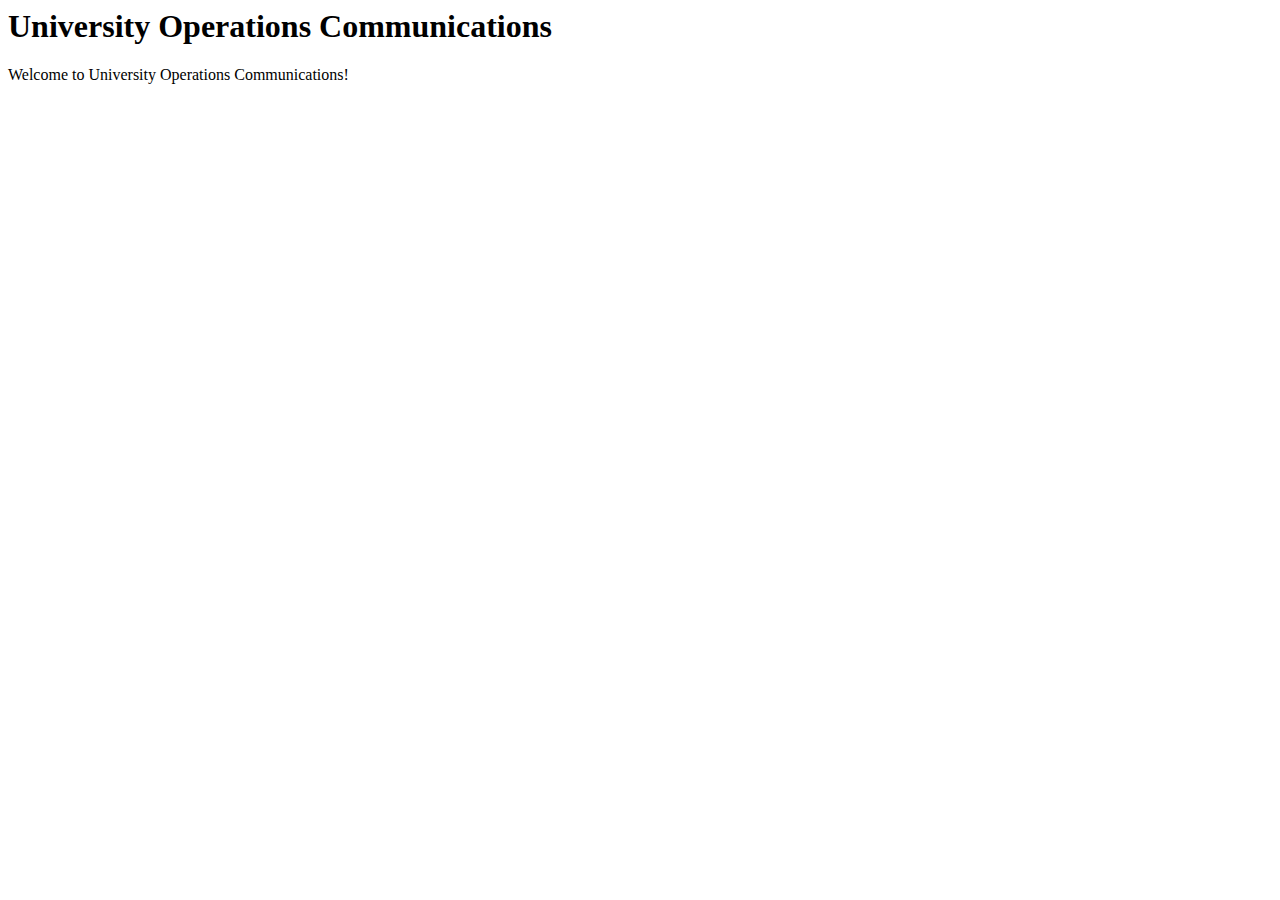
==== Unit_1/index.html @ 6b4947be "second try" ====
<html>
<head>
<meta http-equiv="Content-Type" content="text/html; charset=us-ascii">
<link rel="stylesheet" type="text/css" href="css/style.css">
</head>
<body>
<h1>University Operations Communications</h1>
<p>Welcome to University Operations Communications!</p>
</body>
</html>
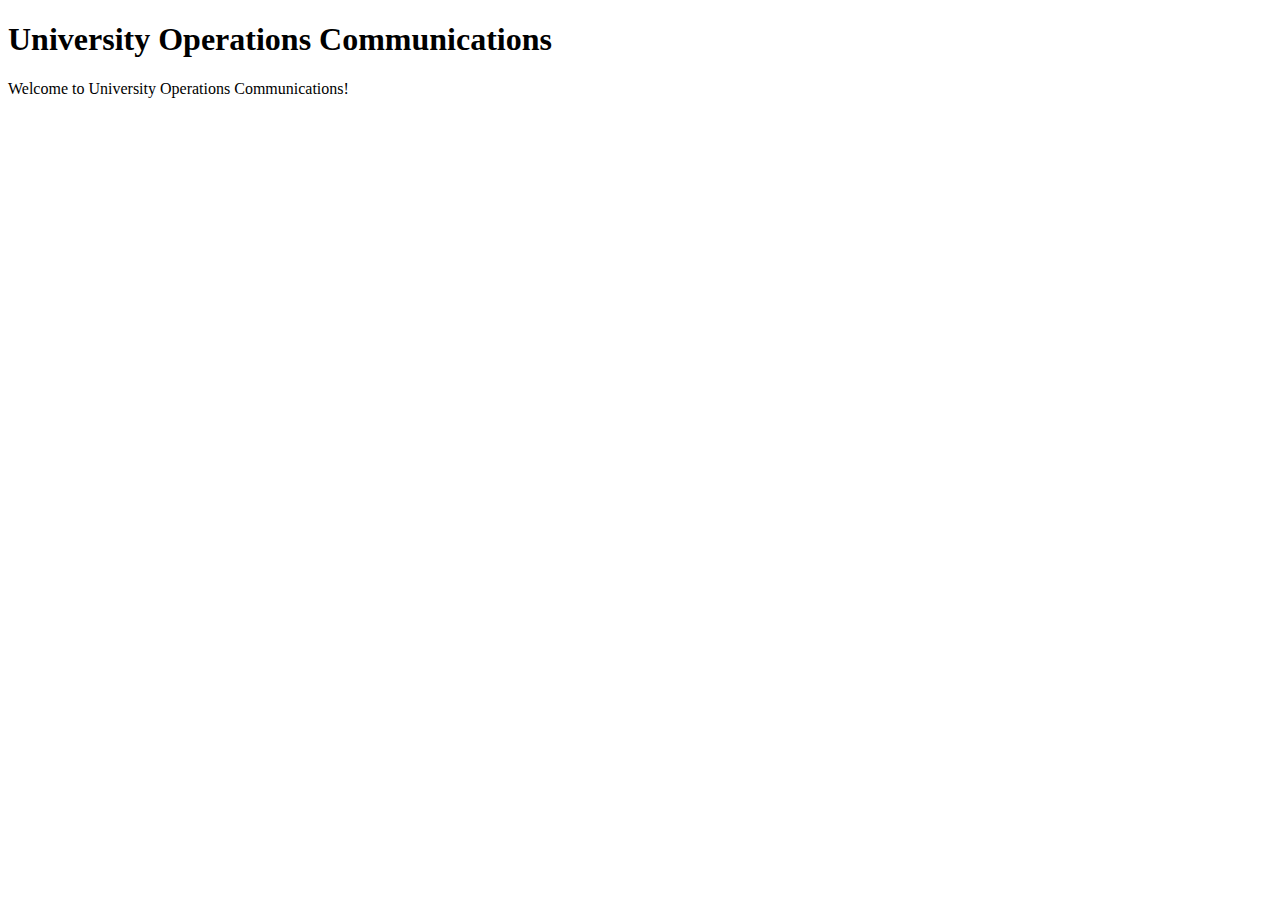
==== commit dbbb0561: "3rd try" ====
--- a/Unit_1/index.html
+++ b/Unit_1/index.html
@@ -1,10 +1,15 @@
+<!DOCTYPE html>
 <html>
 <head>
-<meta http-equiv="Content-Type" content="text/html; charset=us-ascii">
 <link rel="stylesheet" type="text/css" href="css/style.css">
+<title>University Operations Communications</title>
+
 </head>
+
 <body>
 <h1>University Operations Communications</h1>
 <p>Welcome to University Operations Communications!</p>
+
 </body>
+
 </html>
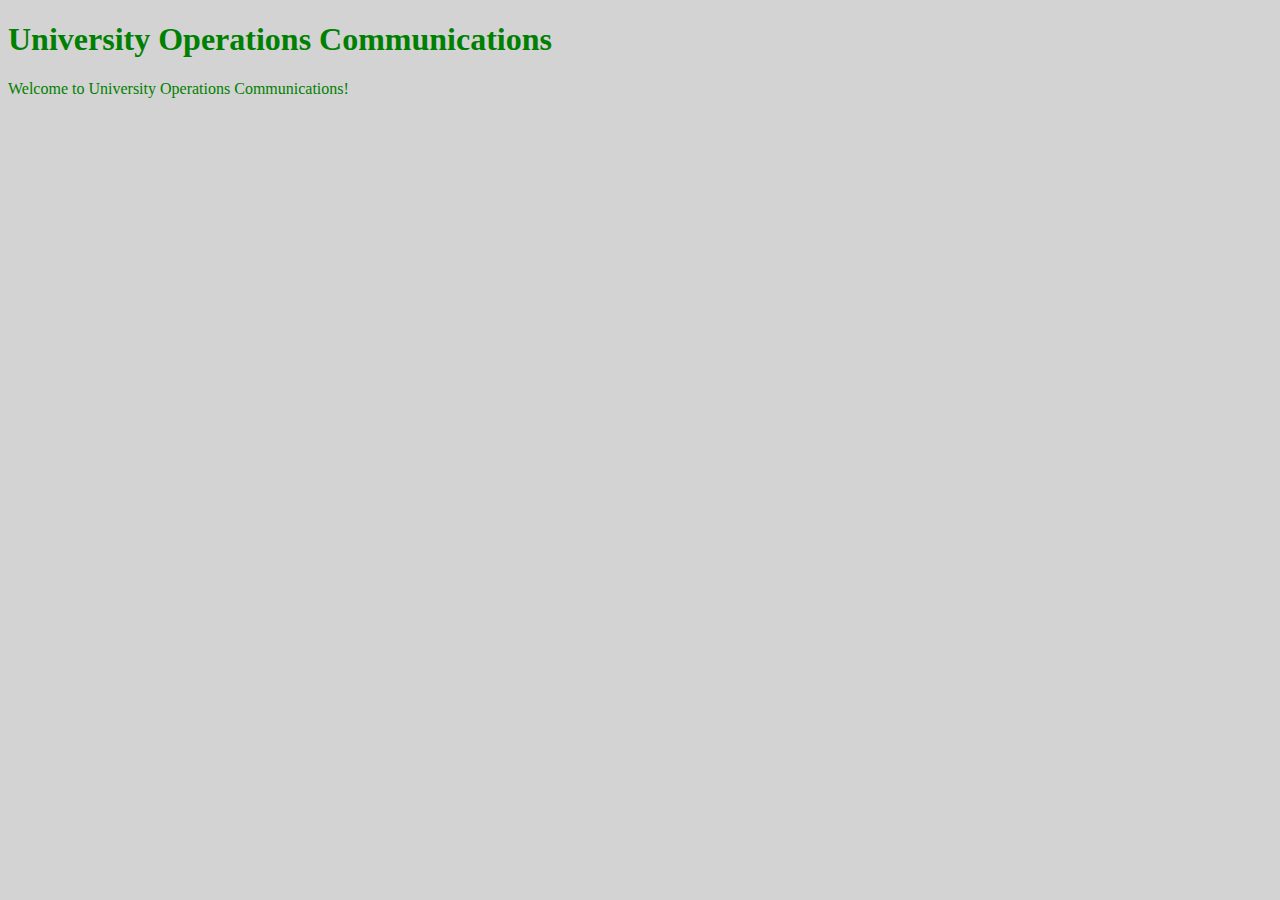
==== commit ac4de1cf: "5" ====
--- a/Unit_1/index.html
+++ b/Unit_1/index.html
@@ -1,7 +1,7 @@
 <!DOCTYPE html>
 <html>
 <head>
-<link rel="stylesheet" type="text/css" href="css/style.css">
+<link rel="stylesheet" href="CSS/style.css" type="text/css">
 <title>University Operations Communications</title>
 
 </head>
--- a/Unit_1/CSS/style.css
+++ b/Unit_1/CSS/style.css
@@ -0,0 +1,7 @@
+body {
+	background-color: #D3D3D3;
+}
+
+h1, p {
+	color: #008000;
+}